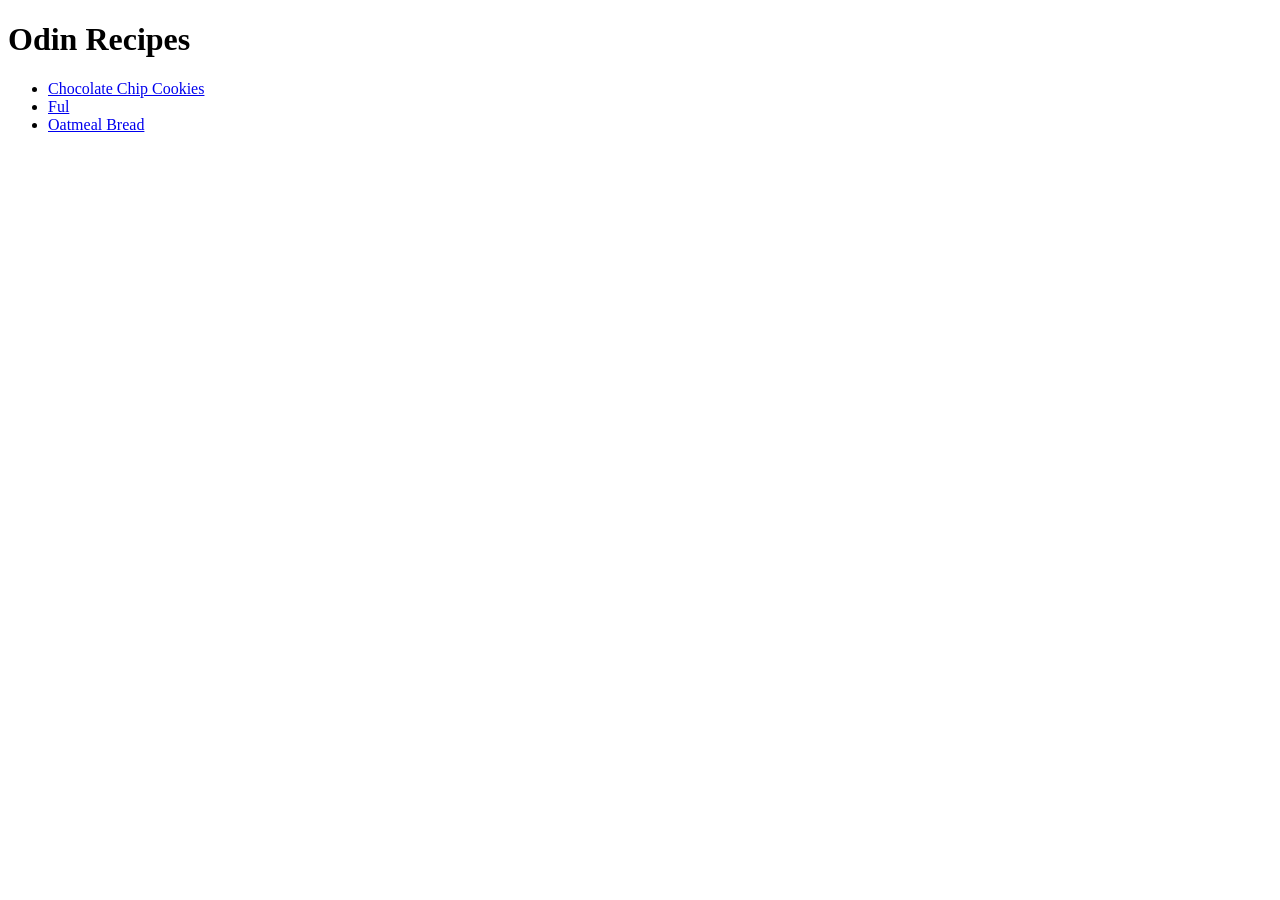
==== index.html @ afbd8279 "Added recipe page for oatmeal break and linked it to index" ====
<!DOCTYPE html>
<html lang="en">
<head>
    <meta charset="UTF-8">
    <meta name="viewport" content="width=device-width, initial-scale=1.0">
    <title>Odin Recipes</title>
</head>
<body>
    <h1>Odin Recipes</h1>
        <ul>
            <li><a href="recipes/cookies.html">Chocolate Chip Cookies</a></li>
            <li><a href="recipes/ful.html">Ful</a></li>
            <li><a href="recipes/oatmealbread.html">Oatmeal Bread</a></li>
        </ul>
</body>
</html>
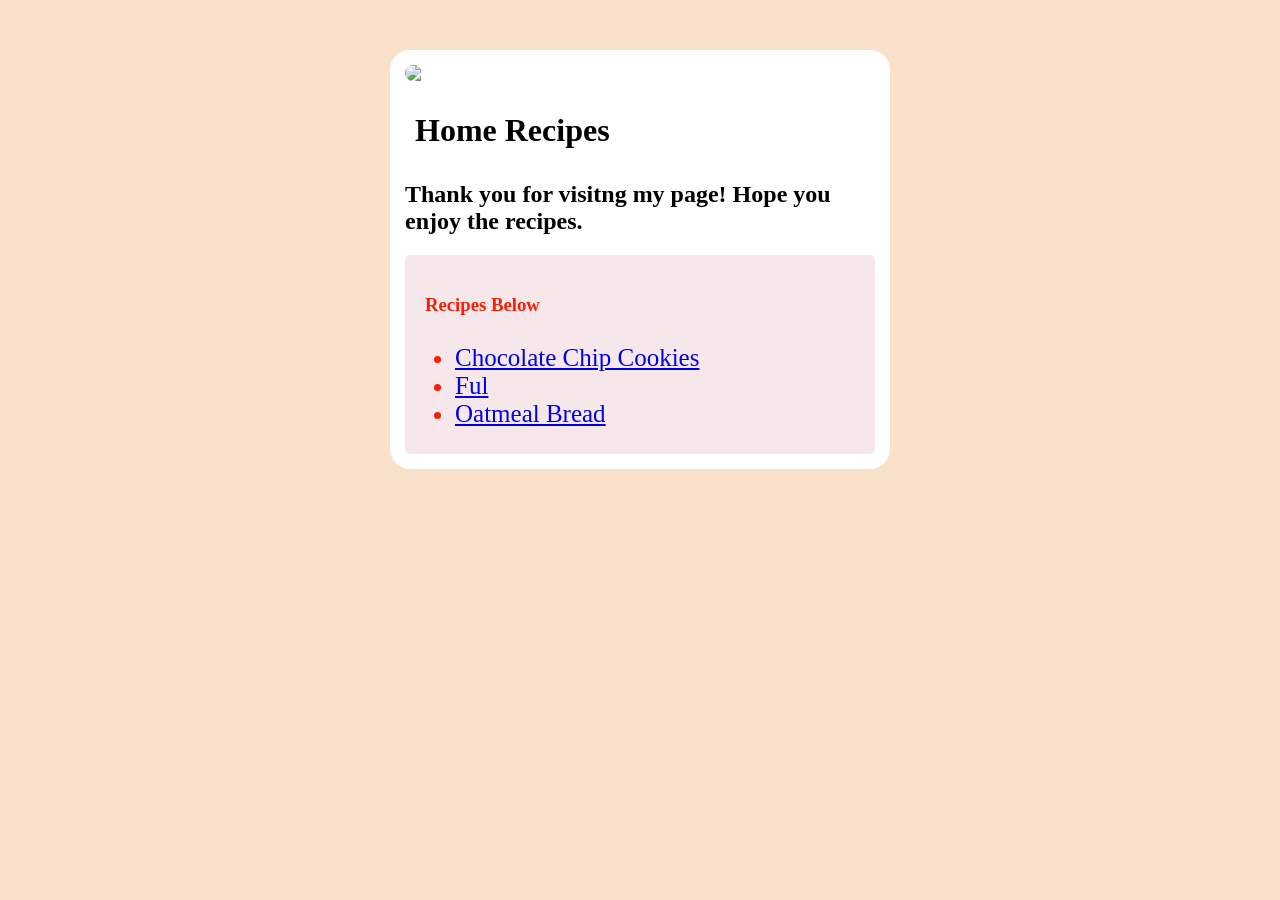
==== commit 09ea6c20: "Adding CSS to index" ====
--- a/index.html
+++ b/index.html
@@ -4,13 +4,21 @@
     <meta charset="UTF-8">
     <meta name="viewport" content="width=device-width, initial-scale=1.0">
     <title>Odin Recipes</title>
+    <link rel="stylesheet" href="style.css">
 </head>
 <body>
-    <h1>Odin Recipes</h1>
-        <ul>
-            <li><a href="recipes/cookies.html">Chocolate Chip Cookies</a></li>
-            <li><a href="recipes/ful.html">Ful</a></li>
-            <li><a href="recipes/oatmealbread.html">Oatmeal Bread</a></li>
-        </ul>
+    <div class="card">
+        <img src="/images/pexels-toa-heftiba-şinca-940302.jpg" height="auto" width="475">
+        <h1 class="title">Home Recipes</h1>
+        <h2>Thank you for visitng my page! Hope you enjoy the recipes. </h2>
+        <div class="recipes">
+            <h3>Recipes Below</h3>
+            <ul>
+                <li><a href="recipes/cookies.html">Chocolate Chip Cookies</a></li>
+                <li><a href="recipes/ful.html">Ful</a></li>
+                <li><a href="recipes/oatmealbread.html">Oatmeal Bread</a></li>
+            </ul>
+        </div>
+    </div>
 </body>
 </html>
--- a/style.css
+++ b/style.css
@@ -0,0 +1,44 @@
+* {
+    box-sizing: border-box;
+}
+
+body {
+    background-color: rgb(248, 224, 202);
+    margin: 50px
+}
+
+.card {
+    display: block;
+    margin: 0 auto;
+    background-color: white;
+    border-radius: 20px;
+    width: 500px;
+    padding: 15px;
+}
+
+p {
+    margin: 10px;
+}
+
+.title,
+h3 {
+    padding: 10px;
+}
+
+.recipes {
+    background-color: rgb(246, 232, 234);
+    color: rgb(249, 30, 6);
+    border-radius: 5px;
+    padding: 10px;
+}
+
+img {
+    display: block;
+    margin: 0 auto;
+    border-radius: 20px;
+    
+}
+
+li {
+    font-size: 25px;
+}
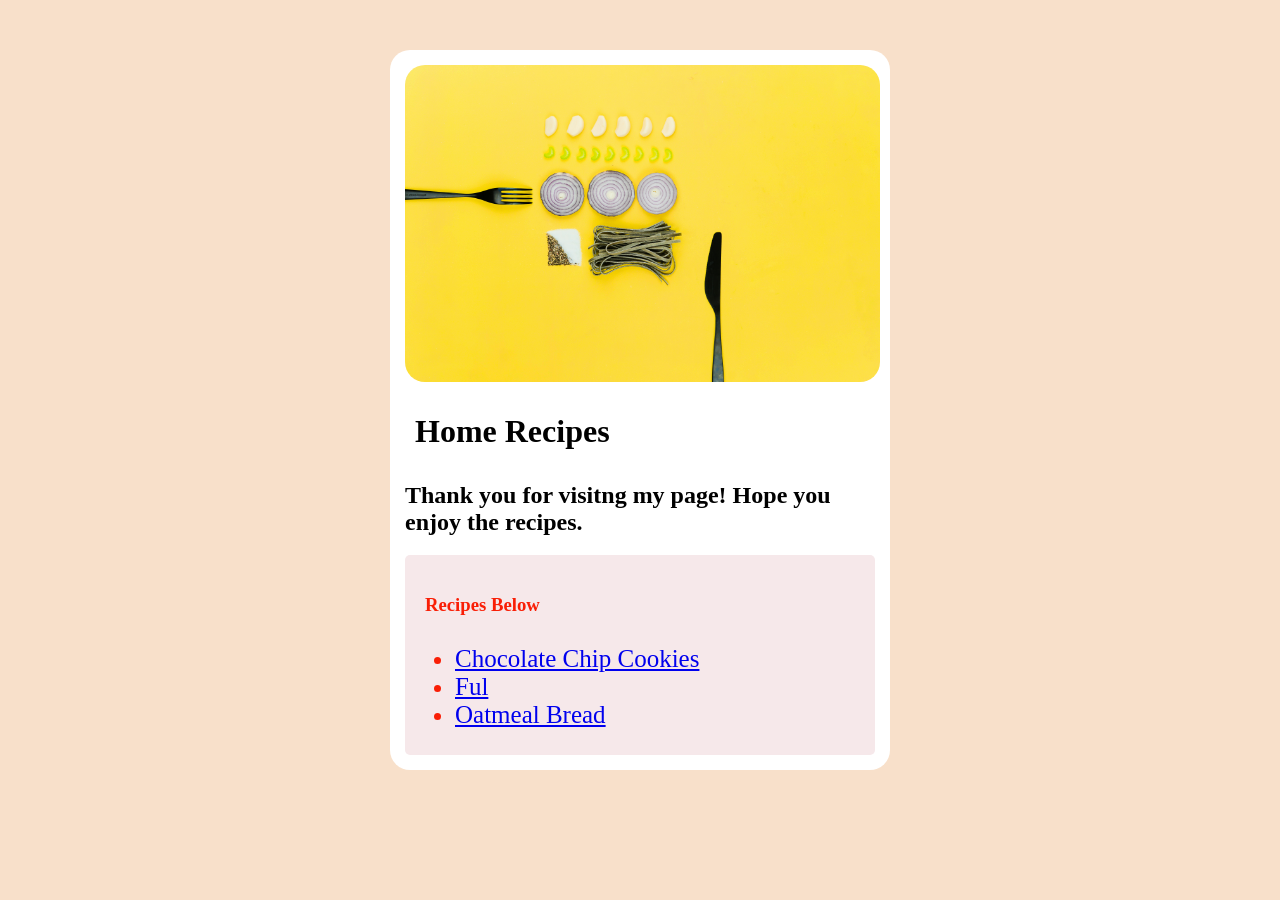
==== commit 64ca7147: "Fixing issue with image, the encoding of the file name was diff between the 2" ====
--- a/index.html
+++ b/index.html
@@ -8,7 +8,7 @@
 </head>
 <body>
     <div class="card">
-        <img src="/images/pexels-toa-heftiba-şinca-940302.jpg" height="auto" width="475">
+        <img src="images/headerimage.jpg" height="auto" width="475 alt="">
         <h1 class="title">Home Recipes</h1>
         <h2>Thank you for visitng my page! Hope you enjoy the recipes. </h2>
         <div class="recipes">
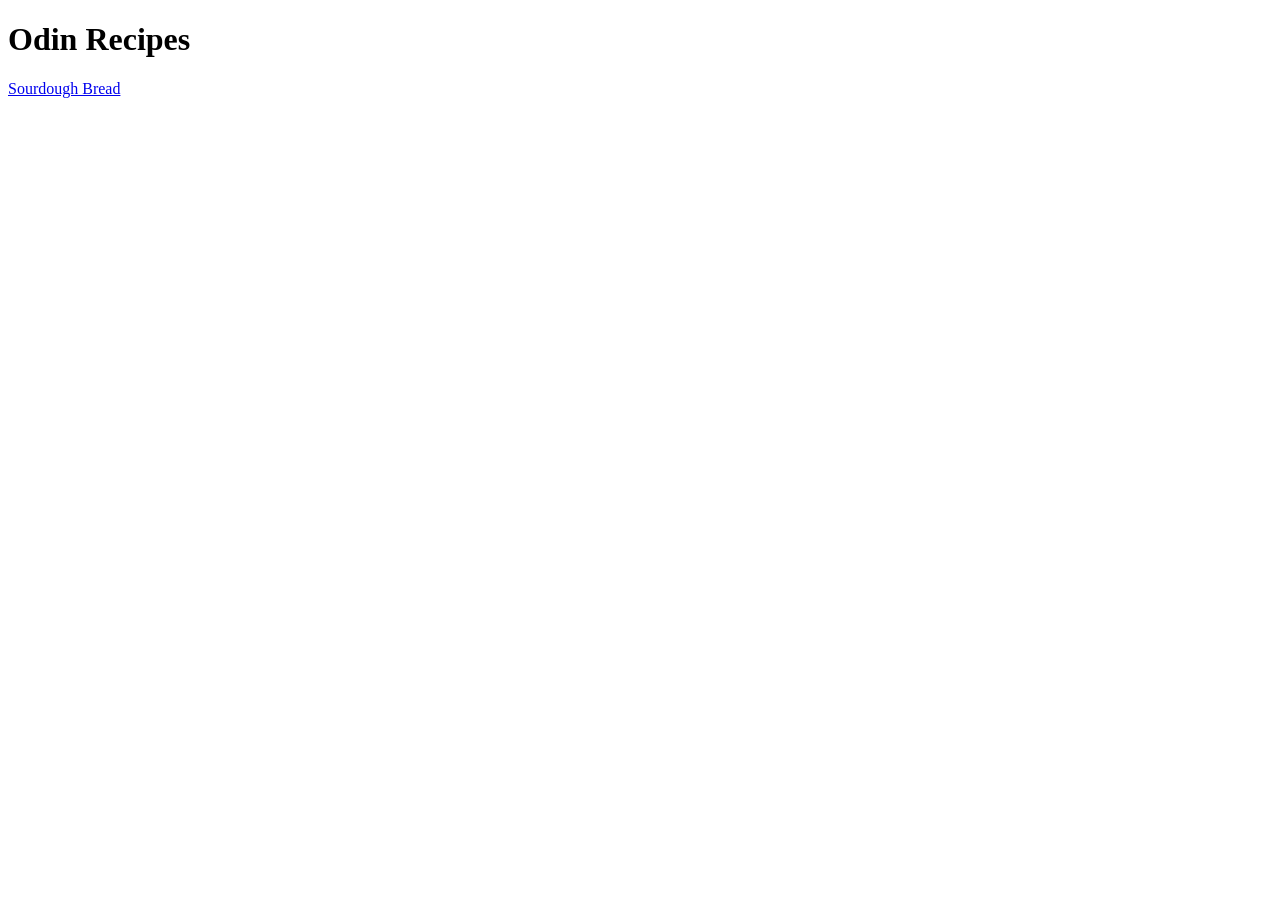
==== commit 40ff5d1b: "add files" ====
--- a/index.html
+++ b/index.html
@@ -3,22 +3,10 @@
 <head>
     <meta charset="UTF-8">
     <meta name="viewport" content="width=device-width, initial-scale=1.0">
-    <title>Odin Recipes</title>
-    <link rel="stylesheet" href="style.css">
+    <title>Document</title>
 </head>
 <body>
-    <div class="card">
-        <img src="images/headerimage.jpg" height="auto" width="475 alt="">
-        <h1 class="title">Home Recipes</h1>
-        <h2>Thank you for visitng my page! Hope you enjoy the recipes. </h2>
-        <div class="recipes">
-            <h3>Recipes Below</h3>
-            <ul>
-                <li><a href="recipes/cookies.html">Chocolate Chip Cookies</a></li>
-                <li><a href="recipes/ful.html">Ful</a></li>
-                <li><a href="recipes/oatmealbread.html">Oatmeal Bread</a></li>
-            </ul>
-        </div>
-    </div>
+    <h1>Odin Recipes</h1>
+    <a href="recipes/bread.html">Sourdough Bread</a>
 </body>
 </html>
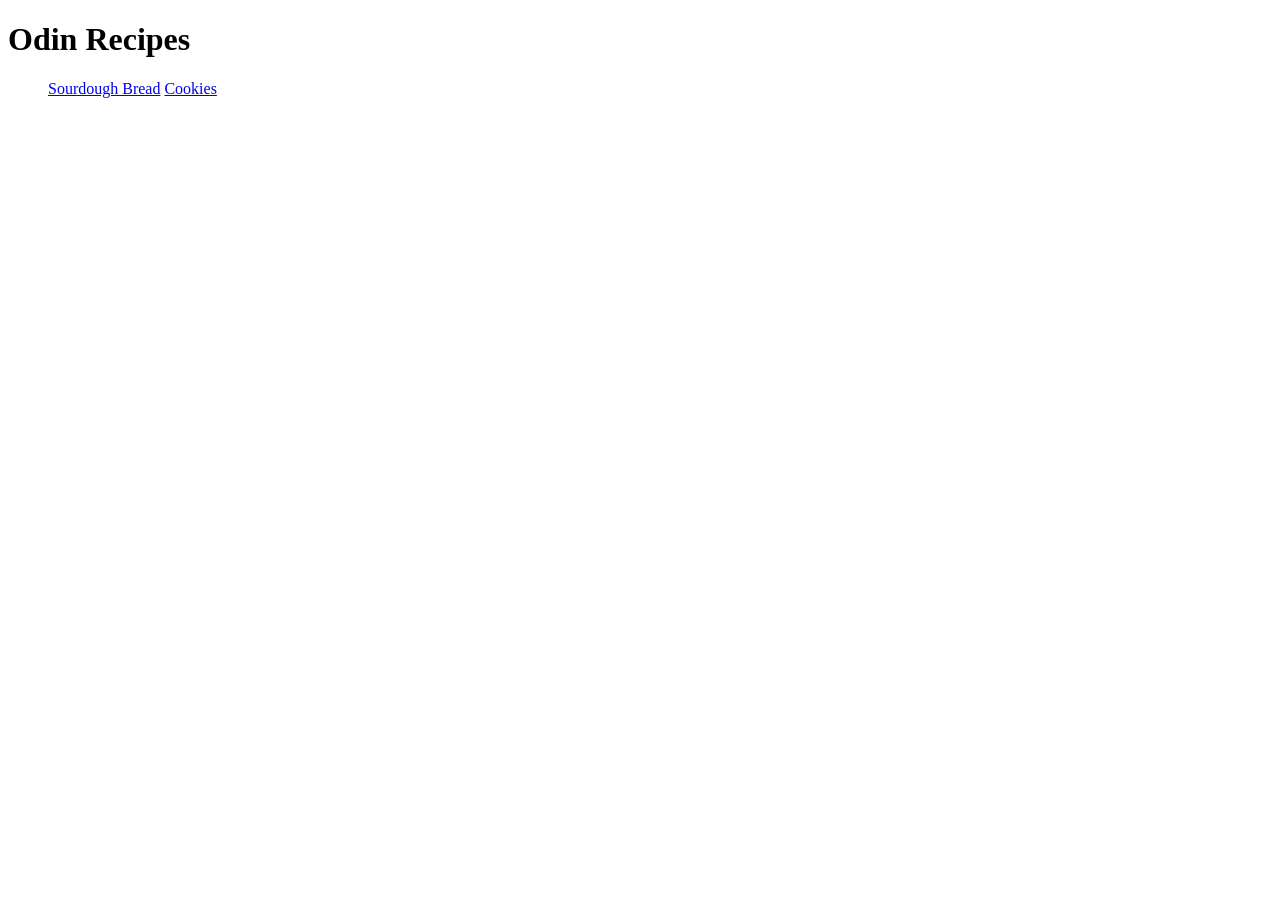
==== commit c985e52d: "add pages and updates" ====
--- a/index.html
+++ b/index.html
@@ -7,6 +7,9 @@
 </head>
 <body>
     <h1>Odin Recipes</h1>
-    <a href="recipes/bread.html">Sourdough Bread</a>
+    <ul>
+        <a href="recipes/bread.html">Sourdough Bread</a>
+        <a href="recipes/cookies.html">Cookies</a>
+    </ul>
 </body>
 </html>
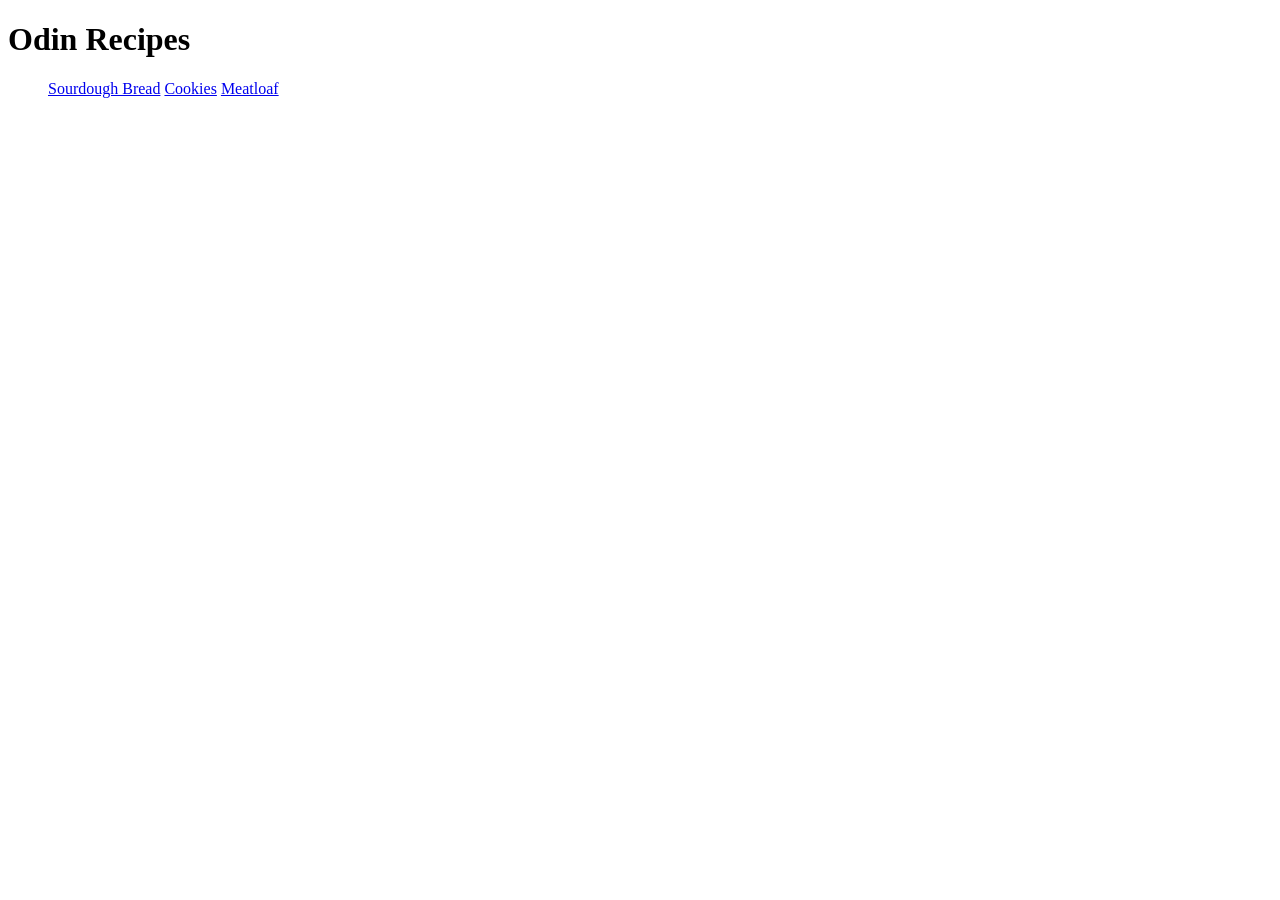
==== commit c124ac37: "mom, the mealoaf" ====
--- a/index.html
+++ b/index.html
@@ -3,13 +3,14 @@
 <head>
     <meta charset="UTF-8">
     <meta name="viewport" content="width=device-width, initial-scale=1.0">
-    <title>Document</title>
+    <title>Recipes</title>
 </head>
 <body>
     <h1>Odin Recipes</h1>
     <ul>
         <a href="recipes/bread.html">Sourdough Bread</a>
         <a href="recipes/cookies.html">Cookies</a>
+        <a href="recipes/meatloaf.html">Meatloaf</a>
     </ul>
 </body>
 </html>
